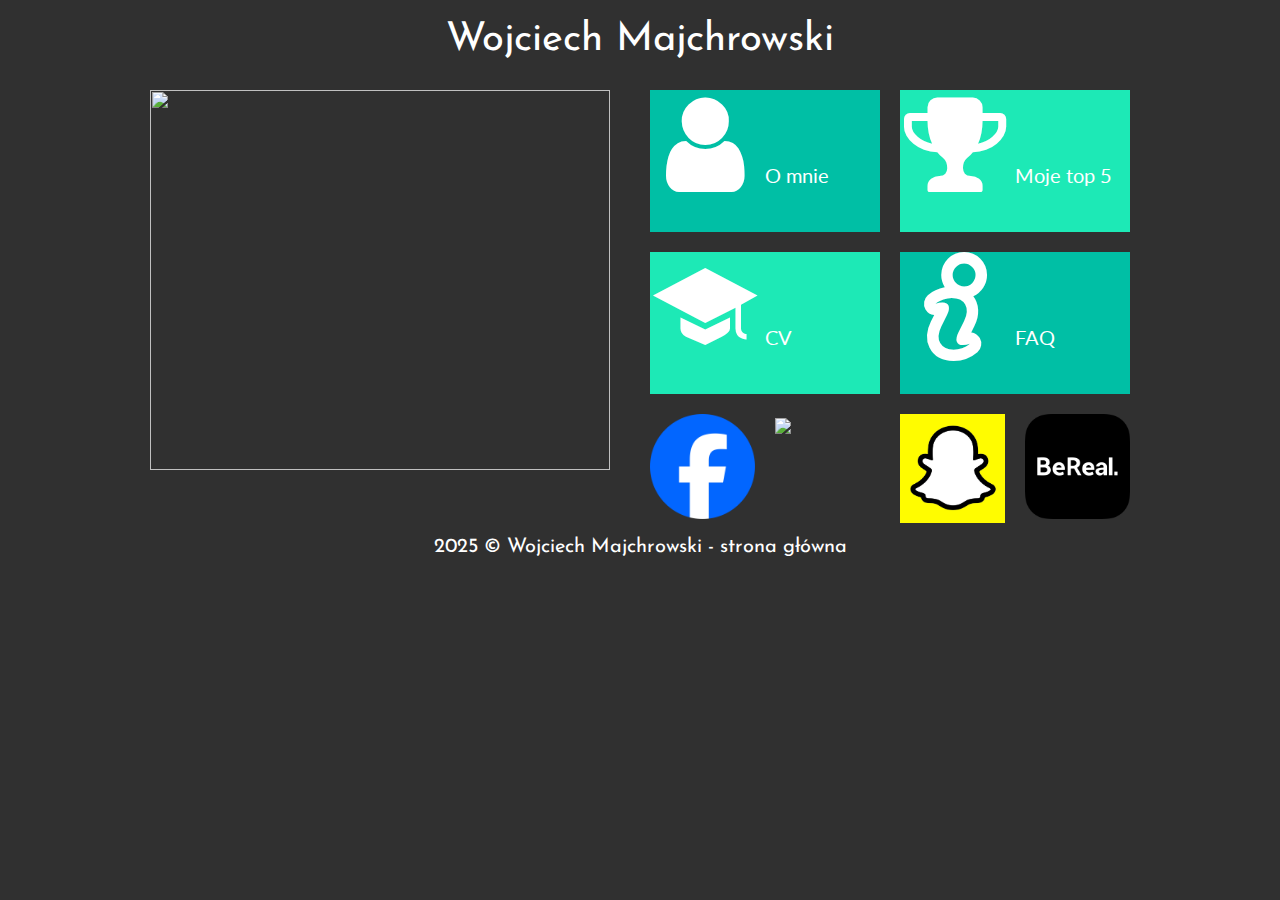
==== index.html @ e0058823 "bugfix#2" ====
<!DOCTYPE HTML>
<html lang="pl">
	<head>
		<meta charset="UTF-8"/>
		
		<title>Wojciech Majchrowski - strona główna</title>
		
		<meta name="description" content="Nie znalazłeś się tu przez przypadek ;)"/>
		<meta name="keywords" content="wojtek, wojciech, majchro, majchrowski, 23, friend, find"/>
		<meta http-equiv="X-UA-compatible" content="IE=edge,chrome=1"/>
		
		<link rel="stylesheet" href="css/style.css" type="text/css"/>
		<link rel="stylesheet" href="css/fontello.css" type="text/css"/>
		
		<link href="https://fonts.googleapis.com/css2?family=Josefin+Sans:ital,wght@0,100..700;1,100..700&family=Lato&display=swap" rel="stylesheet">
		
		
	</head>
	<body>
		<div id="main">
			<div class="rectangle"> 
				<div id="title1"> Wojciech Majchrowski</div>
				<div style="clear: both;"></div>
			</div>
			<div class="square">
				<div id="subtitle"> 
					<img src="assets/me.jpg" width="460" height="380"/>
				</div>
			</div>
			<div class="square">
				<div id="tile1"> 
					<i class="icon-user"></i> 
					O mnie
				</div>
				<div id="tile2"> 
					<i class="icon-award"></i>
					Moje top 5
				</div>
				<div style="clear: both;"></div>
				<a href="CV.html" class="link"><div id="tile3"> 
					<i class="icon-college"></i>
					CV
				</div></a>
				<div id="tile4"> 
					<i class=" icon-info-outline"></i> 
					FAQ
				</div>
				<div style="clear: both;"></div>
				<div id="fb"> <img width="105" src="assets/facebook_logo.jpg"/> </div>
				<div id="ig"> <img width="105" src="assets/instagram_logo_2016.jpg"/> </div>
				<div id="snap"> <img width="105" src="assets/snapchat_logo.jpg"/> </div>
				<div id="bereal"> <img width="105" src="assets/bereal_logo.jpg"/> </div>
				<div style="clear: both;"></div>
			</div>
			<div style="clear: both;"></div>
			<div id="footer"> 2025 &copy Wojciech Majchrowski - strona główna </div>
		</div>
		
		
	</body>

</html>
---- css/style.css ----
body
{
	background-color: #303030;
	color: #ffffff;
	font-family: "Lato", sans-serif;
	font-size: 20px;
}
#main
{
	width: 1000px;
	margin-left: auto;
	margin-right: auto;
}
.rectangle
{
	width: 960px;
	margin: 20px;
}
.square
{
	width: 50%;
	float:left;
}
#title1
{
	margin: 10px;
	text-align: center;
	float: lefft;
	font-family: "Josefin Sans", sans-serif;
	font-size: 40px;
}
#subtitle
{
	float:left;
	margin: 10px;
}
#tile1
{
	float: left;
	width: 230px;
	height:142px; 
	margin: 10px;
	background-color: #00BFA5;
}
#tile1:hover
{
	background-color: #00AE94;
}
#tile2
{
	float: left;
	width: 230px;
	height:142px; 
	margin: 10px;
	background-color: #1DE9B6;
}
#tile2:hover
{
	background-color: #0CD8A5;
}
#tile3
{
	float: left;
	width: 230px;
	height:142px; 
	margin: 10px;
	background-color: #1DE9B6;
}
#tile3:hover
{
	background-color: #0CD8A5;
}
#tile4
{
	float: left;
	width: 230px;
	height:142px; 
	margin: 10px;
	background-color: #00BFA5;
}
#tile4:hover
{
	background-color: #00AE94;
}
#fb
{
	float: left;
	width: 105px; 
	margin: 10px;
}
#ig
{
	float: left;
	width: 105px; 
	margin: 10px;
}
#snap
{
	float: left;
	width: 105px; 
	margin: 10px;
}
#bereal
{
	float: left;
	width: 105px; 
	margin: 10px;
}
#footer
{
	font-family: "Josefin Sans", sans-serif;
	font-size: 20px;
	text-align: center;
}
a.link
{
	color: #ffffff;
	text-decoration: none;
	width: 230px;
	height:142px; 
}
---- css/fontello.css ----
@font-face {
  font-family: 'fontello';
  src: url('../font/fontello.eot?2881472');
  src: url('../font/fontello.eot?2881472#iefix') format('embedded-opentype'),
       url('../font/fontello.woff2?2881472') format('woff2'),
       url('../font/fontello.woff?2881472') format('woff'),
       url('../font/fontello.ttf?2881472') format('truetype'),
       url('../font/fontello.svg?2881472#fontello') format('svg');
  font-weight: normal;
  font-style: normal;
}
/* Chrome hack: SVG is rendered more smooth in Windozze. 100% magic, uncomment if you need it. */
/* Note, that will break hinting! In other OS-es font will be not as sharp as it could be */
/*
@media screen and (-webkit-min-device-pixel-ratio:0) {
  @font-face {
    font-family: 'fontello';
    src: url('../font/fontello.svg?2881472#fontello') format('svg');
  }
}
*/
[class^="icon-"]:before, [class*=" icon-"]:before {
  font-family: "fontello";
  font-style: normal;
  font-weight: normal;
  speak: never;

  display: inline-block;
  text-decoration: inherit;
  width: 1em;
  margin-right: .2em;
  text-align: center;
  /* opacity: .8; */

  /* For safety - reset parent styles, that can break glyph codes*/
  font-variant: normal;
  text-transform: none;

  /* fix buttons height, for twitter bootstrap */
  line-height: 1em;

  /* Animation center compensation - margins should be symmetric */
  /* remove if not needed */
  margin-left: .2em;

  /* you can be more comfortable with increased icons size */
  /* font-size: 120%; */

  /* Font smoothing. That was taken from TWBS */
  -webkit-font-smoothing: antialiased;
  -moz-osx-font-smoothing: grayscale;

  /* Uncomment for 3D effect */
  /* text-shadow: 1px 1px 1px rgba(127, 127, 127, 0.3); */
}

.icon-award:before { content: '\e800'; font-size: 110px; margin-left: auto; margin-right: auto} /* '' */
.icon-info-outline:before { content: '\e801'; font-size: 110px; margin-left: auto; margin-right: auto} /* '' */
.icon-user:before { content: '\e802'; font-size: 110px; margin-left: auto; margin-right: auto } /* '' */
.icon-college:before { content: '\e810'; font-size: 110px; margin-left: auto; margin-right: auto} /* '' */
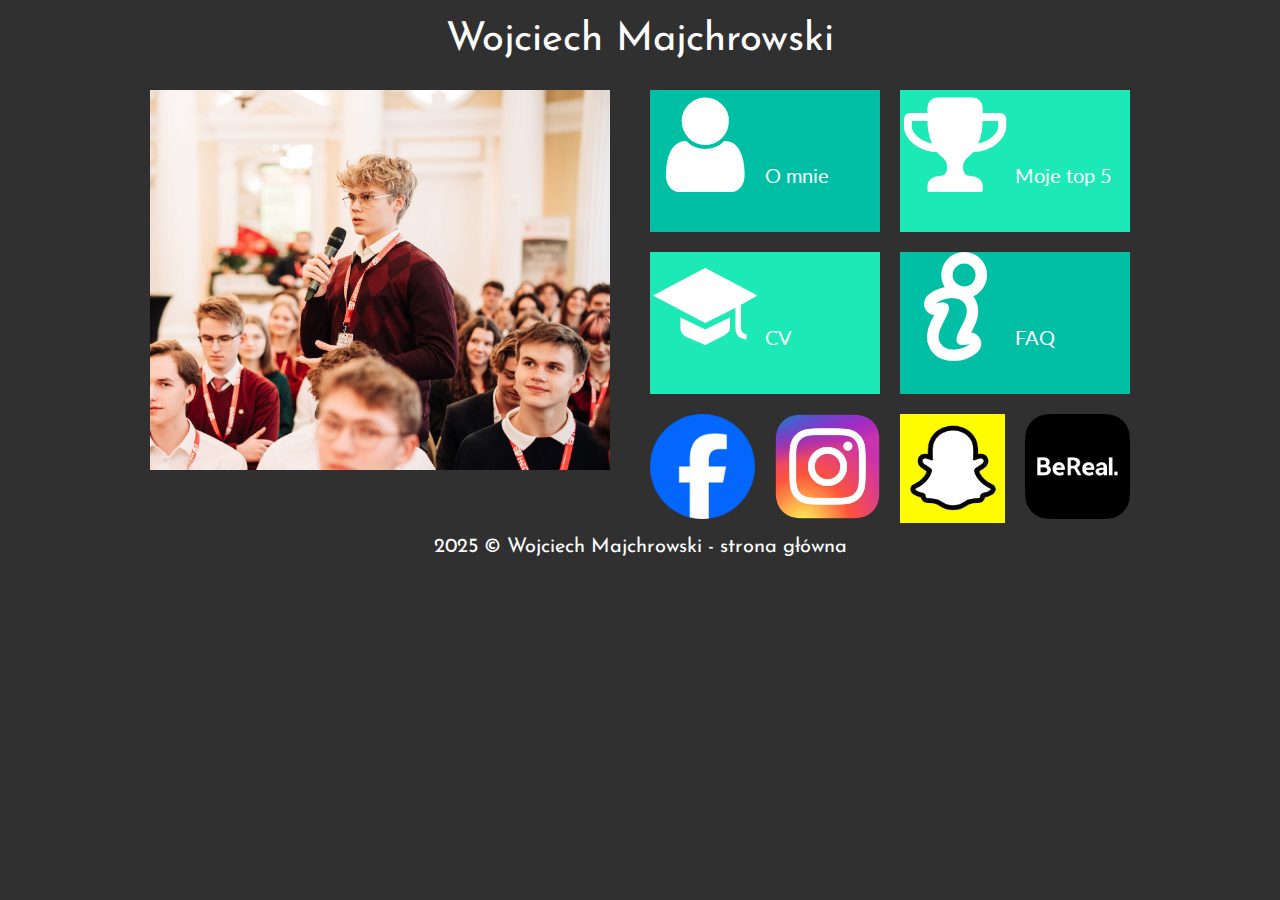
==== commit 931da81d: "had to change the size of letters" ====
--- a/index.html
+++ b/index.html
@@ -24,7 +24,7 @@
 			</div>
 			<div class="square">
 				<div id="subtitle"> 
-					<img src="assets/me.jpg" width="460" height="380"/>
+					<img src="assets/me.JPG" width="460" height="380"/>
 				</div>
 			</div>
 			<div class="square">
@@ -47,7 +47,7 @@
 				</div>
 				<div style="clear: both;"></div>
 				<div id="fb"> <img width="105" src="assets/facebook_logo.jpg"/> </div>
-				<div id="ig"> <img width="105" src="assets/instagram_logo_2016.jpg"/> </div>
+				<div id="ig"> <img width="105" src="assets/Instagram_logo_2016.jpg"/> </div>
 				<div id="snap"> <img width="105" src="assets/snapchat_logo.jpg"/> </div>
 				<div id="bereal"> <img width="105" src="assets/bereal_logo.jpg"/> </div>
 				<div style="clear: both;"></div>
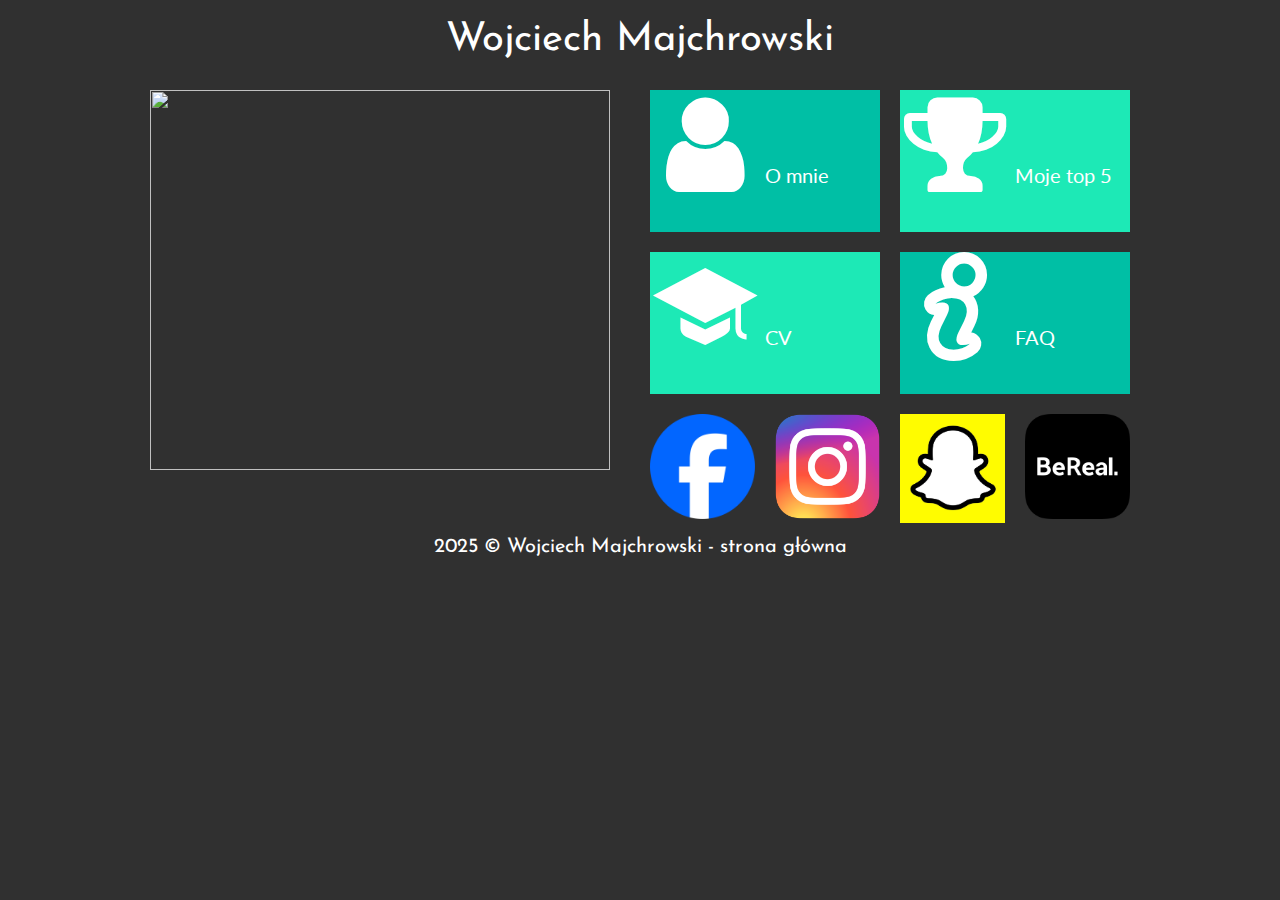
==== commit d9a7739c: "Im giving up if this won't work" ====
--- a/index.html
+++ b/index.html
@@ -24,7 +24,7 @@
 			</div>
 			<div class="square">
 				<div id="subtitle"> 
-					<img src="assets/me.JPG" width="460" height="380"/>
+					<img src="assets/profile_picture.jpg" width="460" height="380"/>
 				</div>
 			</div>
 			<div class="square">
@@ -47,7 +47,7 @@
 				</div>
 				<div style="clear: both;"></div>
 				<div id="fb"> <img width="105" src="assets/facebook_logo.jpg"/> </div>
-				<div id="ig"> <img width="105" src="assets/Instagram_logo_2016.jpg"/> </div>
+				<div id="ig"> <img width="105" src="assets/instagram_logo.jpg"/> </div>
 				<div id="snap"> <img width="105" src="assets/snapchat_logo.jpg"/> </div>
 				<div id="bereal"> <img width="105" src="assets/bereal_logo.jpg"/> </div>
 				<div style="clear: both;"></div>
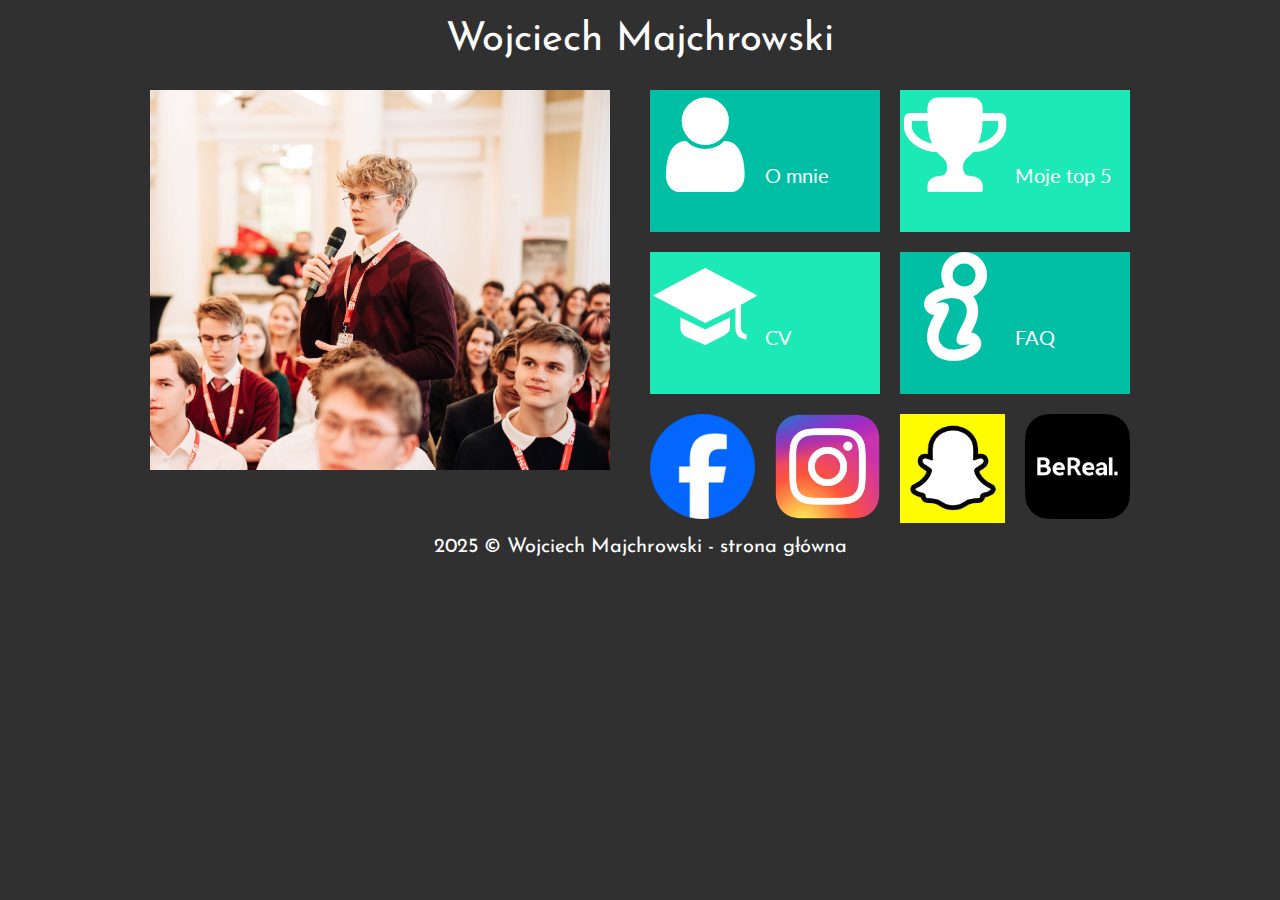
==== commit e6cc389f: "last try fr" ====
--- a/index.html
+++ b/index.html
@@ -24,7 +24,7 @@
 			</div>
 			<div class="square">
 				<div id="subtitle"> 
-					<img src="assets/profile_picture.jpg" width="460" height="380"/>
+					<img src="assets/profile_picture.JPG" width="460" height="380"/>
 				</div>
 			</div>
 			<div class="square">
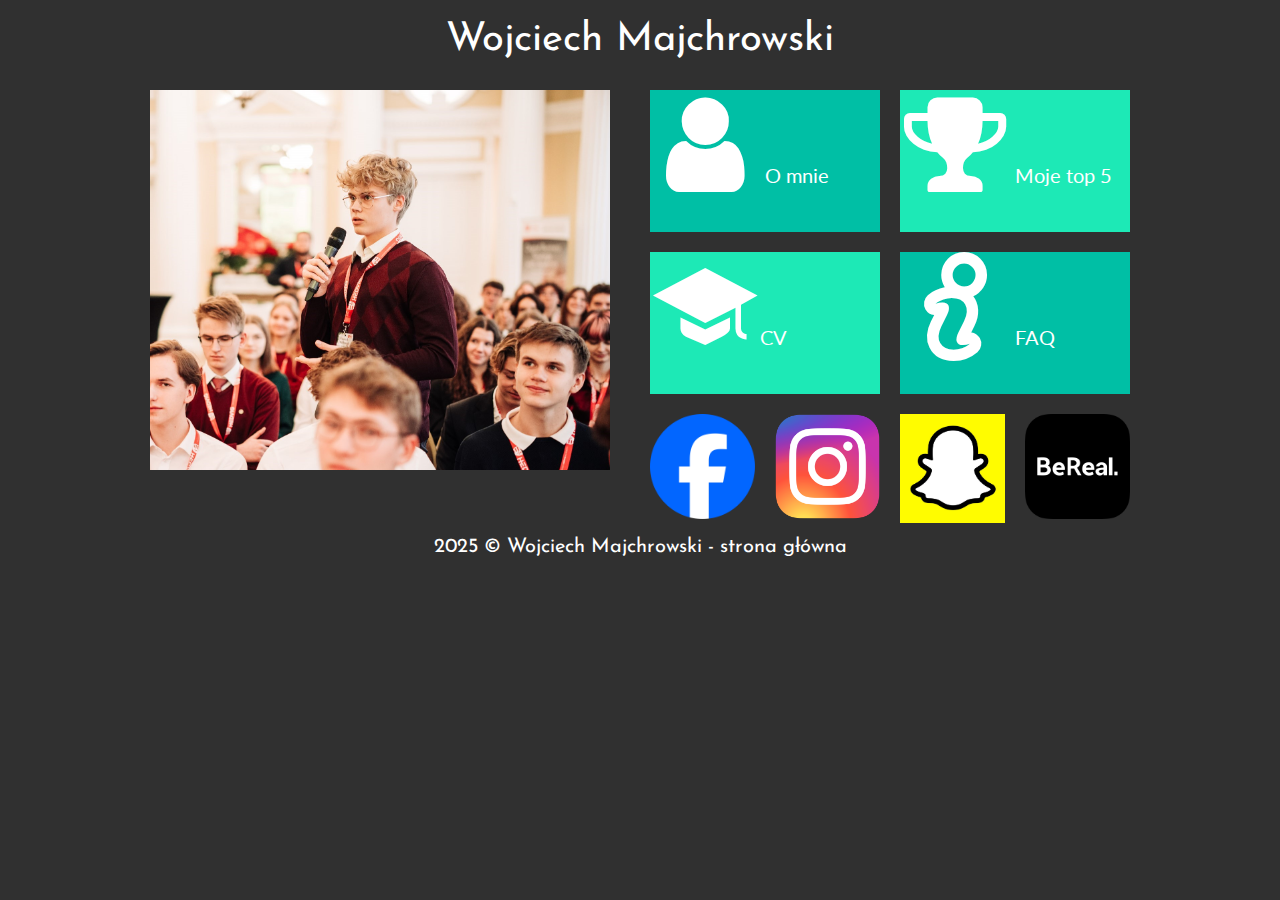
==== commit f3cf7fbf: "Adding fb and ig links" ====
--- a/index.html
+++ b/index.html
@@ -37,17 +37,20 @@
 					Moje top 5
 				</div>
 				<div style="clear: both;"></div>
-				<a href="CV.html" class="link"><div id="tile3"> 
-					<i class="icon-college"></i>
-					CV
-				</div></a>
+				<a href="CV.html" class="link">
+					<div id="tile3"> <i class="icon-college"></i>CV</div>
+				</a>
 				<div id="tile4"> 
 					<i class=" icon-info-outline"></i> 
 					FAQ
 				</div>
 				<div style="clear: both;"></div>
-				<div id="fb"> <img width="105" src="assets/facebook_logo.jpg"/> </div>
-				<div id="ig"> <img width="105" src="assets/instagram_logo.jpg"/> </div>
+				<a href="https://www.facebook.com/wojciech.majchrowski.501" class="link" target="_blank">
+					<div id="fb"> <img width="105" src="assets/facebook_logo.jpg"/> </div>
+				</a>
+				<a href="https://www.instagram.com/majchr0_wski/" class="link" target="_blank">
+					<div id="ig"> <img width="105" src="assets/instagram_logo.jpg"/> </div>
+				</a>
 				<div id="snap"> <img width="105" src="assets/snapchat_logo.jpg"/> </div>
 				<div id="bereal"> <img width="105" src="assets/bereal_logo.jpg"/> </div>
 				<div style="clear: both;"></div>
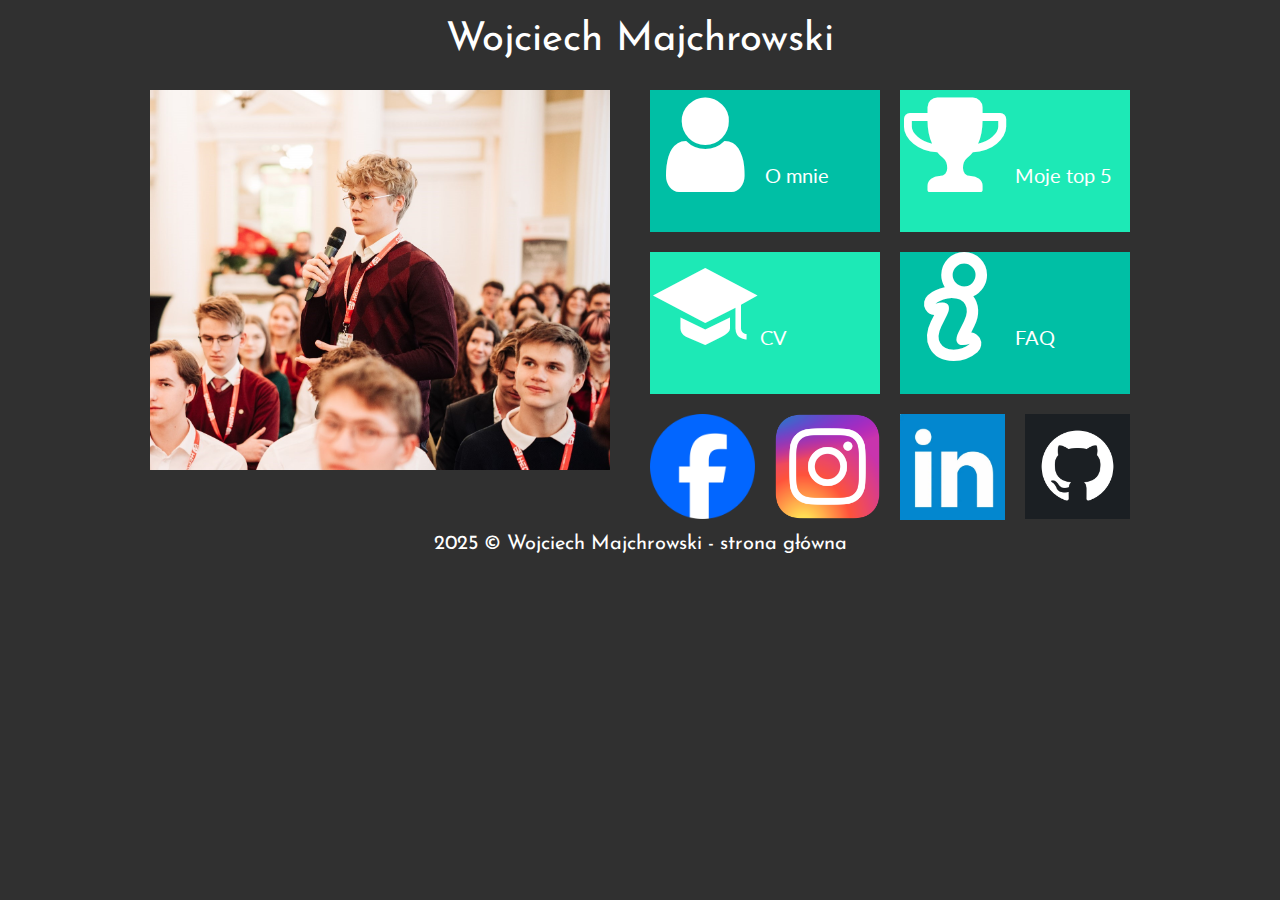
==== commit f3fe9223: "changing social media and linking them" ====
--- a/index.html
+++ b/index.html
@@ -24,7 +24,7 @@
 			</div>
 			<div class="square">
 				<div id="subtitle"> 
-					<img src="assets/profile_picture.JPG" width="460" height="380"/>
+					<img src="assets/profile_picture.jpg" width="460" height="380"/>
 				</div>
 			</div>
 			<div class="square">
@@ -46,13 +46,17 @@
 				</div>
 				<div style="clear: both;"></div>
 				<a href="https://www.facebook.com/wojciech.majchrowski.501" class="link" target="_blank">
-					<div id="fb"> <img width="105" src="assets/facebook_logo.jpg"/> </div>
+					<div id="social"> <img width="105" src="assets/facebook_logo.jpg"/> </div>
 				</a>
 				<a href="https://www.instagram.com/majchr0_wski/" class="link" target="_blank">
-					<div id="ig"> <img width="105" src="assets/instagram_logo.jpg"/> </div>
+					<div id="social"> <img width="105" src="assets/instagram_logo.jpg"/> </div>
 				</a>
-				<div id="snap"> <img width="105" src="assets/snapchat_logo.jpg"/> </div>
-				<div id="bereal"> <img width="105" src="assets/bereal_logo.jpg"/> </div>
+				<a href="https://www.linkedin.com/in/wojciech-majchrowski-883476289/" class="link" target="_blank">
+					<div id="social"> <img width="105" src="assets/linkedin_logo.jpg"/> </div>
+				</a>
+				<a href="https://github.com/Wojciech-Majchrowski-23" class="link" target="_blank">
+					<div id="social"> <img width="105" src="assets/github_logo.jpg"/> </div>
+				</a>
 				<div style="clear: both;"></div>
 			</div>
 			<div style="clear: both;"></div>
@@ -62,4 +66,4 @@
 		
 	</body>
 
-</html>+</html>
--- a/css/style.css
+++ b/css/style.css
@@ -82,30 +82,13 @@
 {
 	background-color: #00AE94;
 }
-#fb
+#social
 {
 	float: left;
 	width: 105px; 
 	margin: 10px;
 }
-#ig
-{
-	float: left;
-	width: 105px; 
-	margin: 10px;
-}
-#snap
-{
-	float: left;
-	width: 105px; 
-	margin: 10px;
-}
-#bereal
-{
-	float: left;
-	width: 105px; 
-	margin: 10px;
-}
+
 #footer
 {
 	font-family: "Josefin Sans", sans-serif;
